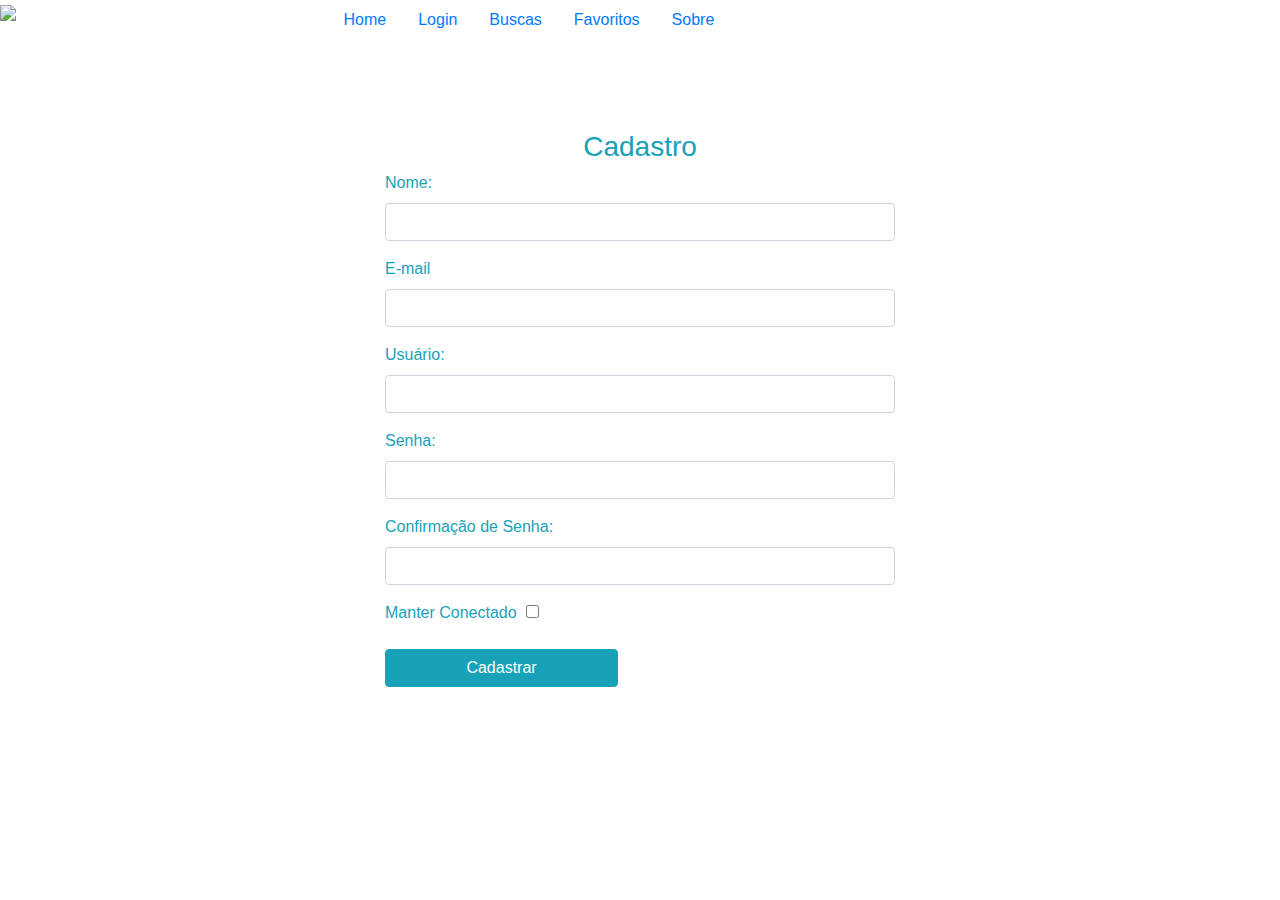
==== src/cadastro.html @ ae6f0b77 "Leve mudança em cadastro e login(precisa melhorar)" ====
<!doctype html>
<html lang="pt-br">

<head>
    <!-- Required meta tags -->
    <meta charset="utf-8">
    <meta name="viewport" content="width=device-width, initial-scale=1, shrink-to-fit=no">

    <!-- Bootstrap CSS -->
    <link rel="stylesheet" href="https://cdn.jsdelivr.net/npm/bootstrap@4.6.0/dist/css/bootstrap.min.css"
        integrity="sha384-B0vP5xmATw1+K9KRQjQERJvTumQW0nPEzvF6L/Z6nronJ3oUOFUFpCjEUQouq2+l" crossorigin="anonymous">
    <link rel="stylesheet" href="https://stackpath.bootstrapcdn.com/font-awesome/4.7.0/css/font-awesome.min.css">
    <link rel="stylesheet" href="//maxcdn.bootstrapcdn.com/font-awesome/4.3.0/css/font-awesome.min.css">
    <link href="//maxcdn.bootstrapcdn.com/bootstrap/4.1.1/css/bootstrap.min.css" rel="stylesheet" id="bootstrap-css">
    <link rel="stylesheet" href="styles/style.css">
    <link href="//maxcdn.bootstrapcdn.com/bootstrap/4.1.1/css/bootstrap.min.css" rel="stylesheet" id="bootstrap-css">
    <script src="scripts/app.js"></script>
    
</head>

<body>
    <!--Esse layout da página é apenas para auxílio no desenvolvimento da parte JavaScript-->
    <header class="header">
        <div class="row">
            <div class="col-12 header_area">
                <div class="row">
                    <div class="col-3">
                        <img src="assets/logo.png" class="logo">
                    </div>
                    <div class="col-9 menu_area">
                        <nav class="nav nav-pills flex-column flex-sm-row">
                            <a class="flex-sm-fill text-sm-center nav-link" href="index.html">Home</a>
                            <a class="flex-sm-fill text-sm-center nav-link" href="login.html">Login</a>
                            <a class="flex-sm-fill text-sm-center nav-link" href="buscas.html">Buscas</a>
                            <a class="flex-sm-fill text-sm-center nav-link" href="favoritos.html">Favoritos</a>
                            <a class="flex-sm-fill text-sm-center nav-link" href="sobre.html">Sobre</a>
                        </nav>
                    </div>
                </div>
            </div>
    </header>
    <div id="register">
        <h3 class="text-center text-white pt-5">Login form</h3>
        <div class="container">
            <div id="register-row" class="row justify-content-center align-items-center">
                <div id="register-column" class="col-md-6">
                    <div id="register-box" class="col-md-12">
                        <form id="register-form" class="form" action="" method="post">
                            <h3 class="text-center text-info">Cadastro</h3>
                            <div class="form-group">
                                <label for="name" class="text-info">Nome:</label><br>
                                <input type="text" name="name" id="name" class="form-control">
                            </div>
                            <div class="form-group">
                                <label for="email" class="text-info">E-mail</label>
                                <input type="email" name="email" id="email" class="form-control" data-min-length="2" data-email-validate>
                              </div>
                            <div class="form-group">
                                <label for="username" class="text-info">Usuário:</label><br>
                                <input type="text" name="username" id="username" class="form-control">
                            </div>
                            <div class="form-group">
                                <label for="password" class="text-info">Senha:</label><br>
                                <input type="password" name="password" id="password" class="form-control">
                            </div>
                            <div class="form-group">
                                <label for="password-confirm" class="text-info">Confirmação de Senha:</label><br>
                                <input type="password" name="password-confirm" id="password-confirm"
                                    class="form-control">
                            </div>
                            <div class="form-group">
                                <label for="remember-me" class="text-info"><span>Manter Conectado </span> <span><input
                                            id="remember-me" name="remember-me" type="checkbox"></span></label><br>
                            </div>
                            <input name="submit" class="btn btn-info btn-md" value="Cadastrar">
                        </form>
                    </div>
                </div>
            </div>
        </div>
    </div>
    
    <script src="scripts/app.js"></script>
    <script src="//maxcdn.bootstrapcdn.com/bootstrap/4.1.1/js/bootstrap.min.js"></script>
    <script src="//cdnjs.cloudflare.com/ajax/libs/jquery/3.2.1/jquery.min.js"></script>
    <script src="https://ajax.googleapis.com/ajax/libs/jquery/3.6.0/jquery.min.js"></script>
    <script src="https://cdn.jsdelivr.net/sharer.js/latest/sharer.min.js"></script>
    <script src="https://cdn.jsdelivr.net/npm/bootstrap@5.0.1/dist/js/bootstrap.bundle.min.js"
      integrity="sha384-gtEjrD/SeCtmISkJkNUaaKMoLD0//ElJ19smozuHV6z3Iehds+3Ulb9Bn9Plx0x4"
      crossorigin="anonymous"></script>
</body>

</html>
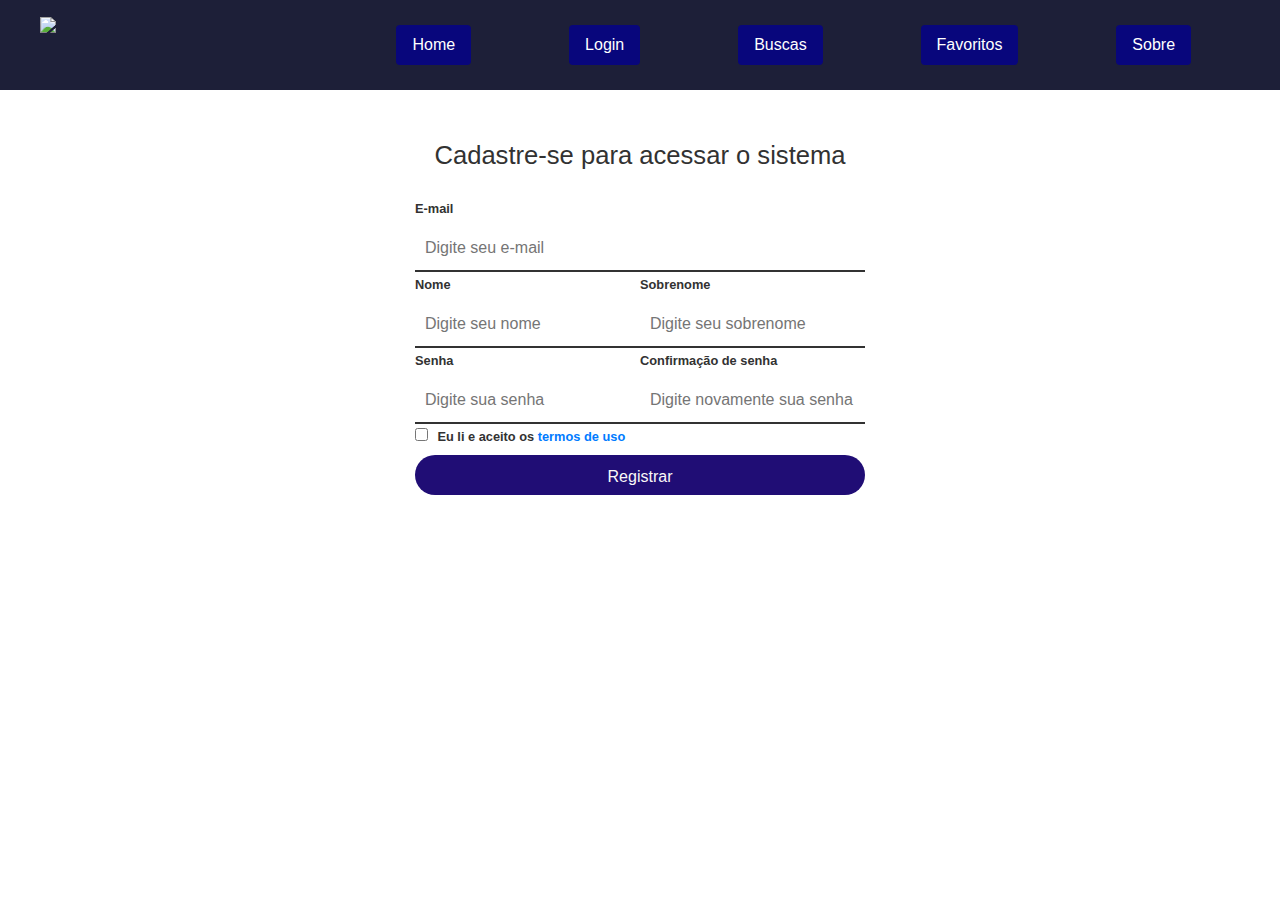
==== commit f51435e6: "Header upgrade CSS" ====
--- a/src/cadastro.html
+++ b/src/cadastro.html
@@ -15,79 +15,90 @@
     <link rel="stylesheet" href="styles/style.css">
     <link href="//maxcdn.bootstrapcdn.com/bootstrap/4.1.1/css/bootstrap.min.css" rel="stylesheet" id="bootstrap-css">
     <script src="scripts/app.js"></script>
-    
+
+    <script>
+        function addDarkmodeWidget() {
+            new Darkmode().showWidget();
+        }
+        window.addEventListener('load', addDarkmodeWidget);
+
+    </script>
+
 </head>
 
 <body>
-    <!--Esse layout da página é apenas para auxílio no desenvolvimento da parte JavaScript-->
-    <header class="header">
-        <div class="row">
-            <div class="col-12 header_area">
-                <div class="row">
-                    <div class="col-3">
-                        <img src="assets/logo.png" class="logo">
-                    </div>
-                    <div class="col-9 menu_area">
-                        <nav class="nav nav-pills flex-column flex-sm-row">
-                            <a class="flex-sm-fill text-sm-center nav-link" href="index.html">Home</a>
-                            <a class="flex-sm-fill text-sm-center nav-link" href="login.html">Login</a>
-                            <a class="flex-sm-fill text-sm-center nav-link" href="buscas.html">Buscas</a>
-                            <a class="flex-sm-fill text-sm-center nav-link" href="favoritos.html">Favoritos</a>
-                            <a class="flex-sm-fill text-sm-center nav-link" href="sobre.html">Sobre</a>
-                        </nav>
-                    </div>
-                </div>
+    <header class="header container-fluid">
+        <div class="row d-flex justify-content-center header_area">
+          <div class="col-3">
+            <img src="assets/logo.png" class="logo">
+          </div>
+          <div class="col-9 menu_area header_area">
+            <nav class="nav nav-pills d-flex justify-content-center justify-content-around">
+              <a class="flex-sm-fill text-sm-center nav-link" href="index.html">Home</a>
+              <a class="flex-sm-fill text-sm-center nav-link" href="login.html">Login</a>
+              <a class="flex-sm-fill text-sm-center nav-link" href="buscas.html">Buscas</a>
+              <a class="flex-sm-fill text-sm-center nav-link" href="favoritos.html">Favoritos</a>
+              <a class="flex-sm-fill text-sm-center nav-link" href="sobre.html">Sobre</a>
+            </nav>
+          </div>
+        </div>
+      </header>
+
+    <div id="main-container">
+        <h1>Cadastre-se para acessar o sistema</h1>
+        <form id="register-form" action="">
+            <div class="full-box">
+                <label for="email">E-mail</label>
+                <input type="email" name="email" id="email" placeholder="Digite seu e-mail" data-min-length="2"
+                    data-email-validate>
             </div>
-    </header>
-    <div id="register">
-        <h3 class="text-center text-white pt-5">Login form</h3>
-        <div class="container">
-            <div id="register-row" class="row justify-content-center align-items-center">
-                <div id="register-column" class="col-md-6">
-                    <div id="register-box" class="col-md-12">
-                        <form id="register-form" class="form" action="" method="post">
-                            <h3 class="text-center text-info">Cadastro</h3>
-                            <div class="form-group">
-                                <label for="name" class="text-info">Nome:</label><br>
-                                <input type="text" name="name" id="name" class="form-control">
-                            </div>
-                            <div class="form-group">
-                                <label for="email" class="text-info">E-mail</label>
-                                <input type="email" name="email" id="email" class="form-control" data-min-length="2" data-email-validate>
-                              </div>
-                            <div class="form-group">
-                                <label for="username" class="text-info">Usuário:</label><br>
-                                <input type="text" name="username" id="username" class="form-control">
-                            </div>
-                            <div class="form-group">
-                                <label for="password" class="text-info">Senha:</label><br>
-                                <input type="password" name="password" id="password" class="form-control">
-                            </div>
-                            <div class="form-group">
-                                <label for="password-confirm" class="text-info">Confirmação de Senha:</label><br>
-                                <input type="password" name="password-confirm" id="password-confirm"
-                                    class="form-control">
-                            </div>
-                            <div class="form-group">
-                                <label for="remember-me" class="text-info"><span>Manter Conectado </span> <span><input
-                                            id="remember-me" name="remember-me" type="checkbox"></span></label><br>
-                            </div>
-                            <input name="submit" class="btn btn-info btn-md" value="Cadastrar">
-                        </form>
-                    </div>
-                </div>
+            <div class="half-box spacing">
+                <label for="name">Nome</label>
+                <input type="text" name="name" id="name" placeholder="Digite seu nome" data-required data-min-length="3"
+                    data-max-length="16">
             </div>
-        </div>
+            <div class="half-box">
+                <label for="lastname">Sobrenome</label>
+                <input type="text" name="lastname" id="lastname" placeholder="Digite seu sobrenome" data-required
+                    data-only-letters>
+            </div>
+            <div class="half-box spacing">
+                <label for="lastname">Senha</label>
+                <input type="password" name="password" id="password" placeholder="Digite sua senha"
+                    data-password-validate data-required>
+            </div>
+            <div class="half-box">
+                <label for="passconfirmation">Confirmação de senha</label>
+                <input type="password" name="passconfirmation" id="passwordconfirmation"
+                    placeholder="Digite novamente sua senha" data-equal="password">
+            </div>
+            <div>
+                <input type="checkbox" name="agreement" id="agreement">
+                <label for="agreement" id="agreement-label">Eu li e aceito os <a href="#">termos de uso</a></label>
+            </div>
+            <div class="full-box">
+                <input id="btn-submit" type="submit" value="Registrar">
+            </div>
+        </form>
     </div>
-    
-    <script src="scripts/app.js"></script>
+
+
+    <script src="https://cdnjs.cloudflare.com/ajax/libs/popper.js/1.12.9/umd/popper.min.js"
+        integrity="sha384-ApNbgh9B+Y1QKtv3Rn7W3mgPxhU9K/ScQsAP7hUibX39j7fakFPskvXusvfa0b4Q"
+        crossorigin="anonymous"></script>
+    <script src="https://cdn.jsdelivr.net/npm/darkmode-js@1.5.7/lib/darkmode-js.min.js"></script>
+    <script src="https://cdn.jsdelivr.net/sharer.js/latest/sharer.min.js"></script>
+    <script src="https://cdn.jsdelivr.net/npm/bootstrap@5.0.1/dist/js/bootstrap.bundle.min.js"
+        integrity="sha384-gtEjrD/SeCtmISkJkNUaaKMoLD0//ElJ19smozuHV6z3Iehds+3Ulb9Bn9Plx0x4"
+        crossorigin="anonymous"></script>
+    <script src="https://code.jquery.com/jquery-3.2.1.slim.min.js"
+        integrity="sha384-KJ3o2DKtIkvYIK3UENzmM7KCkRr/rE9/Qpg6aAZGJwFDMVNA/GpGFF93hXpG5KkN"
+        crossorigin="anonymous"></script>
     <script src="//maxcdn.bootstrapcdn.com/bootstrap/4.1.1/js/bootstrap.min.js"></script>
     <script src="//cdnjs.cloudflare.com/ajax/libs/jquery/3.2.1/jquery.min.js"></script>
     <script src="https://ajax.googleapis.com/ajax/libs/jquery/3.6.0/jquery.min.js"></script>
-    <script src="https://cdn.jsdelivr.net/sharer.js/latest/sharer.min.js"></script>
-    <script src="https://cdn.jsdelivr.net/npm/bootstrap@5.0.1/dist/js/bootstrap.bundle.min.js"
-      integrity="sha384-gtEjrD/SeCtmISkJkNUaaKMoLD0//ElJ19smozuHV6z3Iehds+3Ulb9Bn9Plx0x4"
-      crossorigin="anonymous"></script>
+    <script src="scripts/app.js"></script>
+
 </body>
 
 </html>--- a/src/styles/style.css
+++ b/src/styles/style.css
@@ -0,0 +1,251 @@
+/*-----------Geral-----------*/
+* {
+  margin: 0;
+  padding: 0;
+  box-sizing: border-box;
+  font-family: Helvetica, sans-serif;
+  color: #323232;
+  border: none;
+}
+
+/*-----------Header-----------*/
+.logo {
+  width: 280px;
+}
+
+.header {
+  background: rgb(29, 31, 56);
+  margin-bottom: 2%;
+}
+.header_area {
+  padding: 1% 2%;
+}
+.menu_area nav a {
+  background-color: #08067c;
+  color: white;
+}
+.nav-link {
+  margin: 0 2%;
+}
+.form-control {
+  margin-left: 10px;
+}
+.menu_area nav a:hover {
+  background-color: #7498e7;
+}
+.active {
+  background-color: #072c70c7 !important;
+}
+.card {
+  margin-top: 30px;
+}
+
+input,
+label {
+  display: block;
+  outline: none;
+  width: 100%;
+}
+
+/* form */
+#main-container {
+  width: 500px;
+  margin-left: auto;
+  margin-right: auto;
+  background-color: #fff;
+  border-radius: 10px;
+  padding: 25px;
+}
+
+form {
+  display: flex;
+  flex-wrap: wrap;
+  justify-content: space-between;
+}
+
+#main-container h1 {
+  text-align: center;
+  margin-bottom: 25px;
+  font-size: 1.6rem;
+}
+
+.dropdown-toggle {
+  background-color: rgb(2, 6, 56);
+}
+
+/*-----------Busca-----------*/
+
+.resultado{
+  width: 100%;
+}
+
+.resultado img {
+  float: left;
+  padding-right: 0.4%;
+  padding-top: 0.2%;
+  height: 30px;
+}
+
+.tags {
+  color: blue;
+}
+
+/* Botoes like dislike */
+.like {
+  background-color: green;
+}
+.dislike {
+  background-color: red;
+}
+
+/* SVG Fav Icon */
+.fav-icon {
+  width: 35px;
+  height: 35px;
+  fill: black;
+}
+.fav-icon-true {
+  fill: yellow !important;
+}
+/* Dropdown container */
+
+#dropdown-container{
+  width: 10%;
+  height: 20%;
+}
+#dropdown-container > button {
+  width: 50%;
+  margin-top: 4%;
+}
+
+.cardNot {
+  height: 550px;
+}
+
+label {
+  font-weight: bold;
+  font-size: 0.8rem;
+}
+
+.full-box {
+  flex: 1 1 100%;
+  position: relative;
+}
+
+.tags {
+  color: blue;
+}
+
+.half-box {
+  flex: 1 1 45%;
+  position: relative;
+}
+
+.cardNot {
+  height: 550px;
+}
+
+
+/*-----------Login/Register-----------*/
+
+#login-box,
+#register-box {
+  padding: 5%;
+  border: 1px solid #9c9c9c;
+  background-color: #eaeaea;
+}
+
+#login {
+  width: 500px;
+  margin-left: auto;
+  margin-right: auto;
+  background-color: #fff;
+  border-radius: 10px;
+  padding: 25px;
+}
+#login h1 {
+  text-align: center;
+  margin-bottom: 25px;
+  font-size: 1.6rem;
+}
+
+#remember-me {
+  margin-right: 5px;
+}
+
+#remember-me,
+#remember-me-label {
+  display: inline-block;
+  width: auto;
+}
+
+input {
+  border-bottom: 2px solid #323232;
+  padding: 10px;
+  font-size: 0.9rem;
+  margin-bottom: 40px;
+}
+
+input:focus {
+  border-color: #e60084;
+}
+
+input[type="submit"] {
+  background-color: #200d75;
+  color: rgb(250, 248, 248);
+  border: none;
+  border-radius: 20px;
+  height: 40px;
+  cursor: pointer;
+}
+
+#btn-submit{
+  background-color: #200d75;
+  color: rgb(250, 248, 248);
+  border: none;
+  padding: 10px;
+  border-radius: 20px;
+  height: 40px;
+}
+
+#agreement {
+  margin-right: 5px;
+}
+
+#agreement,
+#agreement-label {
+  display: inline-block;
+  width: auto;
+}
+
+.error-validation {
+  color: #ff1a1a;
+  position: absolute;
+  top: 57px;
+  font-size: 12px;
+}
+
+.template {
+  display: none;
+}
+
+input[type="enter"] {
+  background-color: #200d75;
+  color: rgb(250, 248, 248);
+  border: none;
+  border-radius: 20px;
+  height: 40px;
+  cursor: pointer;
+  text-align: center;
+}
+
+@media (max-width: 1024px)
+{
+  .logo{
+    width: 150px;
+   }
+}
+
+@media (max-width: 768px){
+
+}